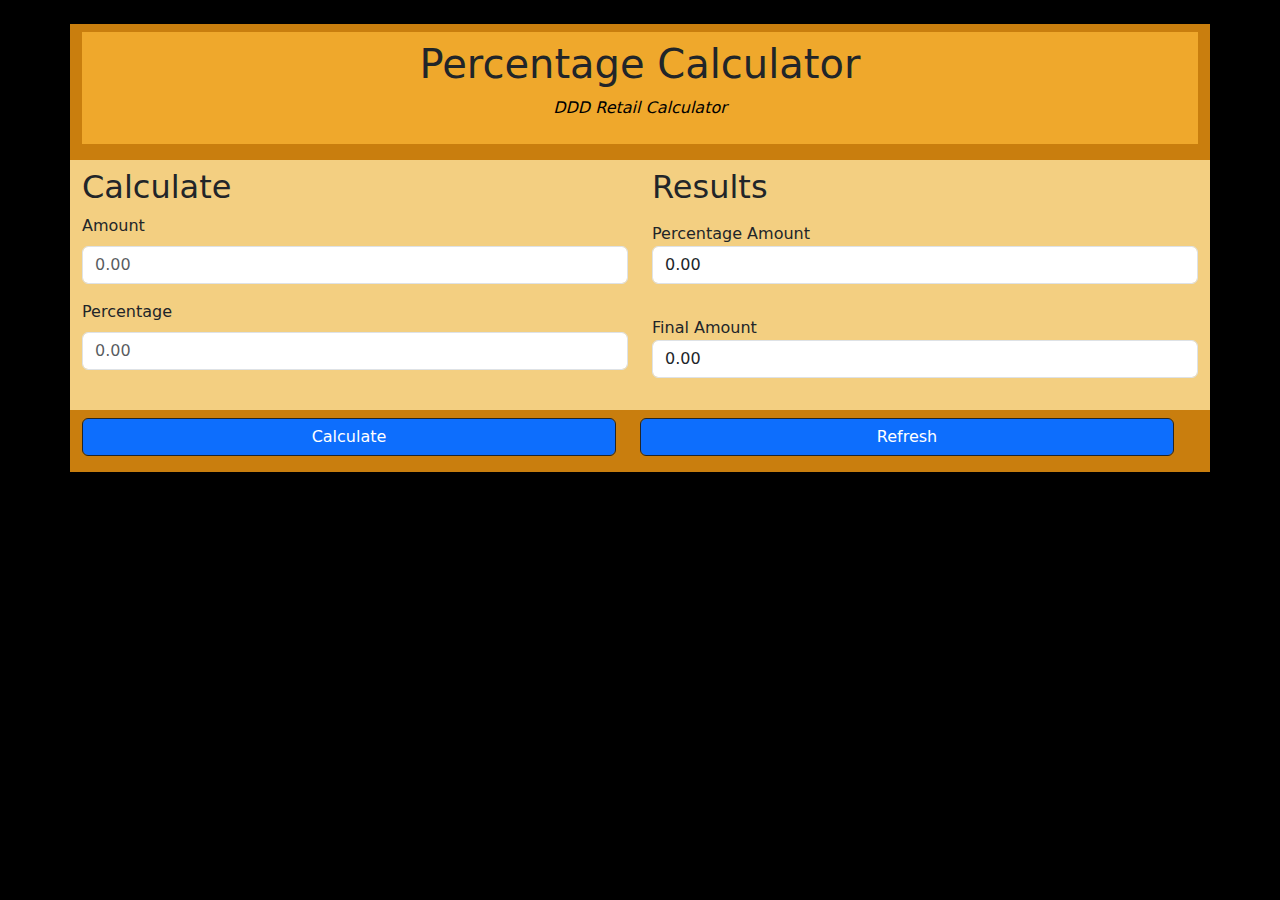
==== index.html @ f778e425 "Percentage Calc - Moved dir files" ====
<!DOCTYPE html>
<html lang="en">
<head>
    <meta charset="UTF-8">
    <meta name="viewport" content="width=device-width, initial-scale=1.0">
    <link href="https://cdn.jsdelivr.net/npm/bootstrap@5.3.3/dist/css/bootstrap.min.css" rel="stylesheet" integrity="sha384-QWTKZyjpPEjISv5WaRU9OFeRpok6YctnYmDr5pNlyT2bRjXh0JMhjY6hW+ALEwIH" crossorigin="anonymous">

    <!-- Link CSS -->
     <link rel="stylesheet" href="css/style.css">
    <style>
        /* .bg-custom-wood {
            background-color: #fcb737be;
        }
        .bg-custom-yellow {
            background-color: #f3cf81;
        }
        .bg-custom-dark-yellow {
            background-color: #f79b11d0;
        }
        .bg-custom-transparent-blk {
            background-color: #0c0c0c4d;
        }
        .bg-custom-black{
            background-color: black;
        } */
    </style>
    <title>Percentage Calculator</title>
</head>
<body class="bg-custom-black p-4">

<div id="header" class="container row-cols-1 bg-custom-dark-yellow py-2">
    <div class="text-center bg-custom-wood container py-2">
        <h1>Percentage Calculator</h1>
        <p id="authorNote" class="text-black">DDD Retail Calculator</p>
    </div>
</div>

<!-- Added Grid -->

<div class="container">
   
    <div class="row bg-custom-dark-yellow py-2">

            <!--Calculate Grid-->
            <div class="col-6 bg-custom-yellow py-2">               
                    <!-- Number Input -->
                    <h2>Calculate</h2>
                    <div class="mb-3">
                        <label for="amount" class="form-label">Amount </label>
                        <input id="amount" type="number" placeholder="0.00" class="form-control">
                    </div>
                    <div class="mb-3 input-wrapper">
                        <label for="percentage" class="form-label">Percentage </label>
                        <input id="percentage" type="number" placeholder="0.00" class="form-control">

                    </div>
            </div>
            <!--Results Grid-->
            <div class="col-6 bg-custom-yellow py-2">
                <h2>Results</h2>
                <div class="mb-3 py-2">
                    <span class="percentageAmountLbl">Percentage Amount</span>
                    <span id="percentageAmount" class="form-control">0.00</span>

                </div>
                <div class="mb-3 py-2">
                    <span class="finalAmountLbl">Final Amount</span>
                    <span id="finalAmount" class="form-control">0.00</span>
                </div>
            </div>
            <!-- Button Grid-->
            <div class="row">
                <div class="col-6 py-2">
                    <button class="form-control btn btn-primary border-dark" id="calculateBtn" type="submit">Calculate</button>
                </div>
                <div class="col-6 py-2">
                    <button class="form-control btn btn-primary border-dark" id="refreshBtn" type="reset">Refresh</button>
                </div>
            </div>
    </div>
</div>

</body>
<script src="https://cdn.jsdelivr.net/npm/bootstrap@5.3.3/dist/js/bootstrap.bundle.min.js" integrity="sha384-YvpcrYf0tY3lHB60NNkmXc5s9fDVZLESaAA55NDzOxhy9GkcIdslK1eN7N6jIeHz" crossorigin="anonymous"></script>

<!-- Link JS -->
<script src="scripts/script.js"></script>

</html>
---- css/style.css ----
#authorNote{
        font-style: italic;
}

.bg-custom-wood {
    background-color: #fcb737be;
}
.bg-custom-yellow {
    background-color: #f3cf81;
}
.bg-custom-dark-yellow {
    background-color: #f79b11d0;
}
.bg-custom-transparent-blk {
    background-color: #0c0c0c4d;
}
.bg-custom-black{
    background-color: black;
}
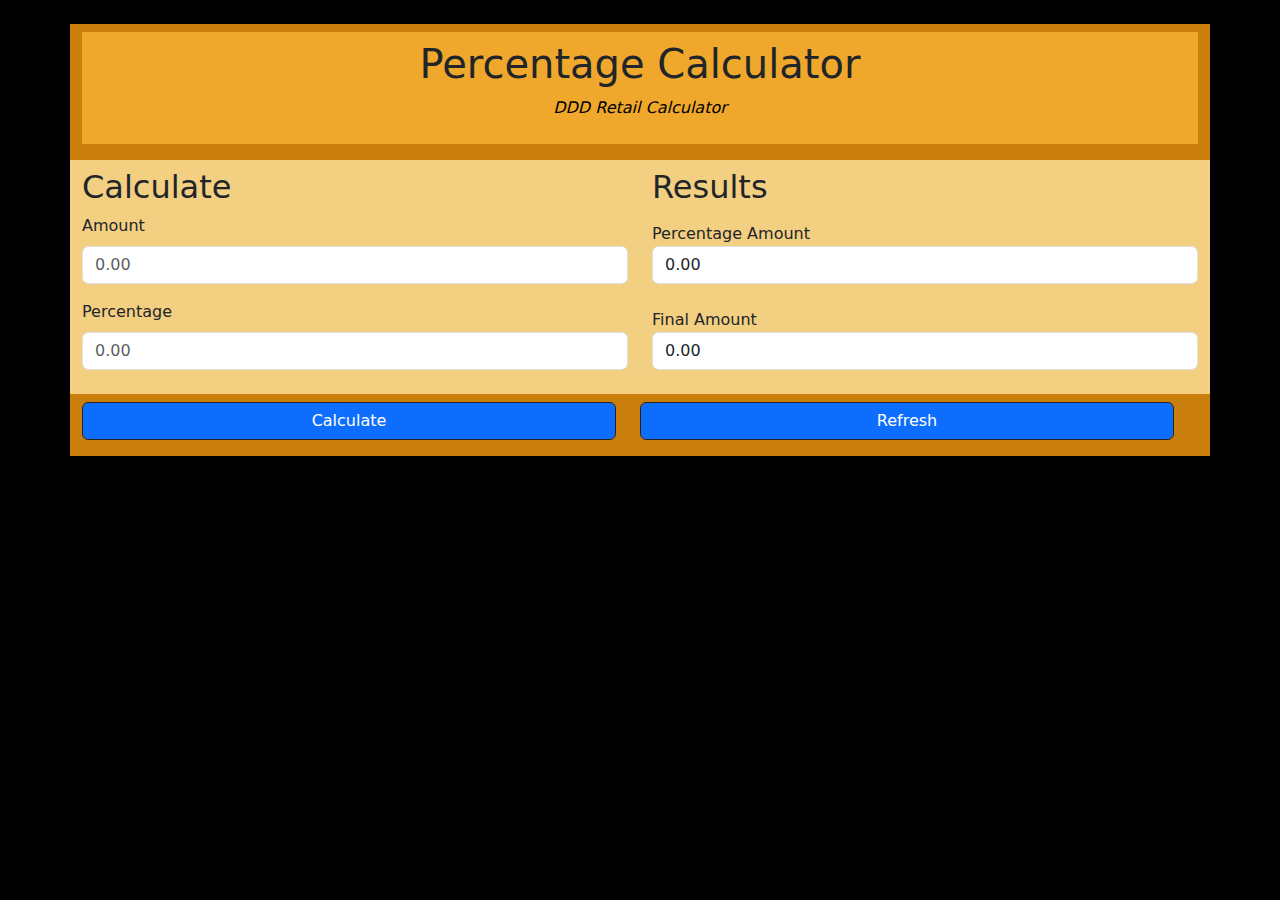
==== commit 31fec67a: "Percentage Calc - added validation and fixed final amount alignment" ====
--- a/index.html
+++ b/index.html
@@ -63,7 +63,7 @@
                     <span id="percentageAmount" class="form-control">0.00</span>
 
                 </div>
-                <div class="mb-3 py-2">
+                <div class="mb-3">
                     <span class="finalAmountLbl">Final Amount</span>
                     <span id="finalAmount" class="form-control">0.00</span>
                 </div>
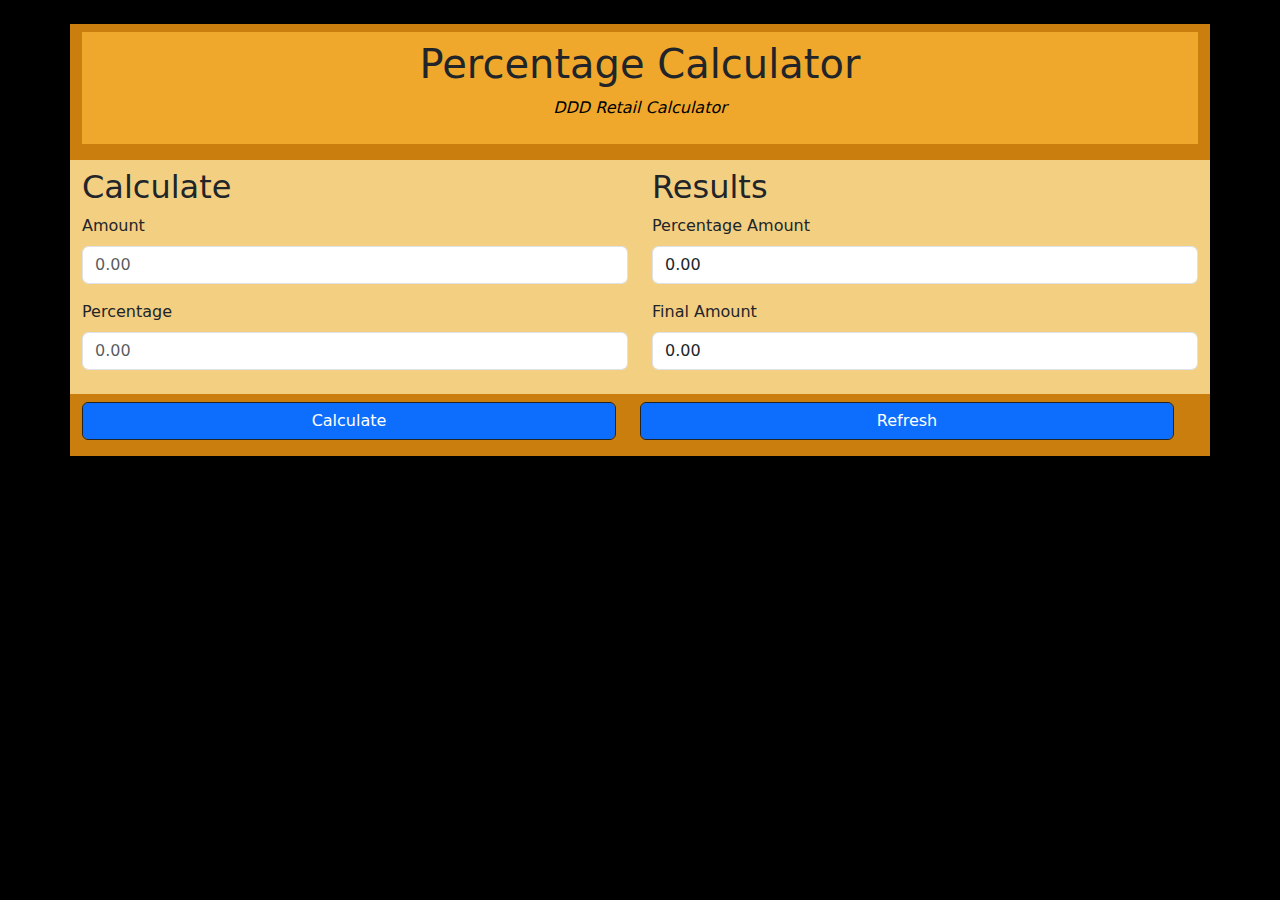
==== commit 72483636: "Percentage Calc - fixed alignment" ====
--- a/index.html
+++ b/index.html
@@ -49,7 +49,7 @@
                         <label for="amount" class="form-label">Amount </label>
                         <input id="amount" type="number" placeholder="0.00" class="form-control">
                     </div>
-                    <div class="mb-3 input-wrapper">
+                    <div class="mb-3">
                         <label for="percentage" class="form-label">Percentage </label>
                         <input id="percentage" type="number" placeholder="0.00" class="form-control">
 
@@ -58,13 +58,13 @@
             <!--Results Grid-->
             <div class="col-6 bg-custom-yellow py-2">
                 <h2>Results</h2>
-                <div class="mb-3 py-2">
-                    <span class="percentageAmountLbl">Percentage Amount</span>
+                <div class="mb-3">
+                    <label for="percentageAmountLbl" class="form-label">Percentage Amount </label>
                     <span id="percentageAmount" class="form-control">0.00</span>
 
                 </div>
                 <div class="mb-3">
-                    <span class="finalAmountLbl">Final Amount</span>
+                    <label for="finalAmountLbl" class="form-label">Final Amount </label>
                     <span id="finalAmount" class="form-control">0.00</span>
                 </div>
             </div>
